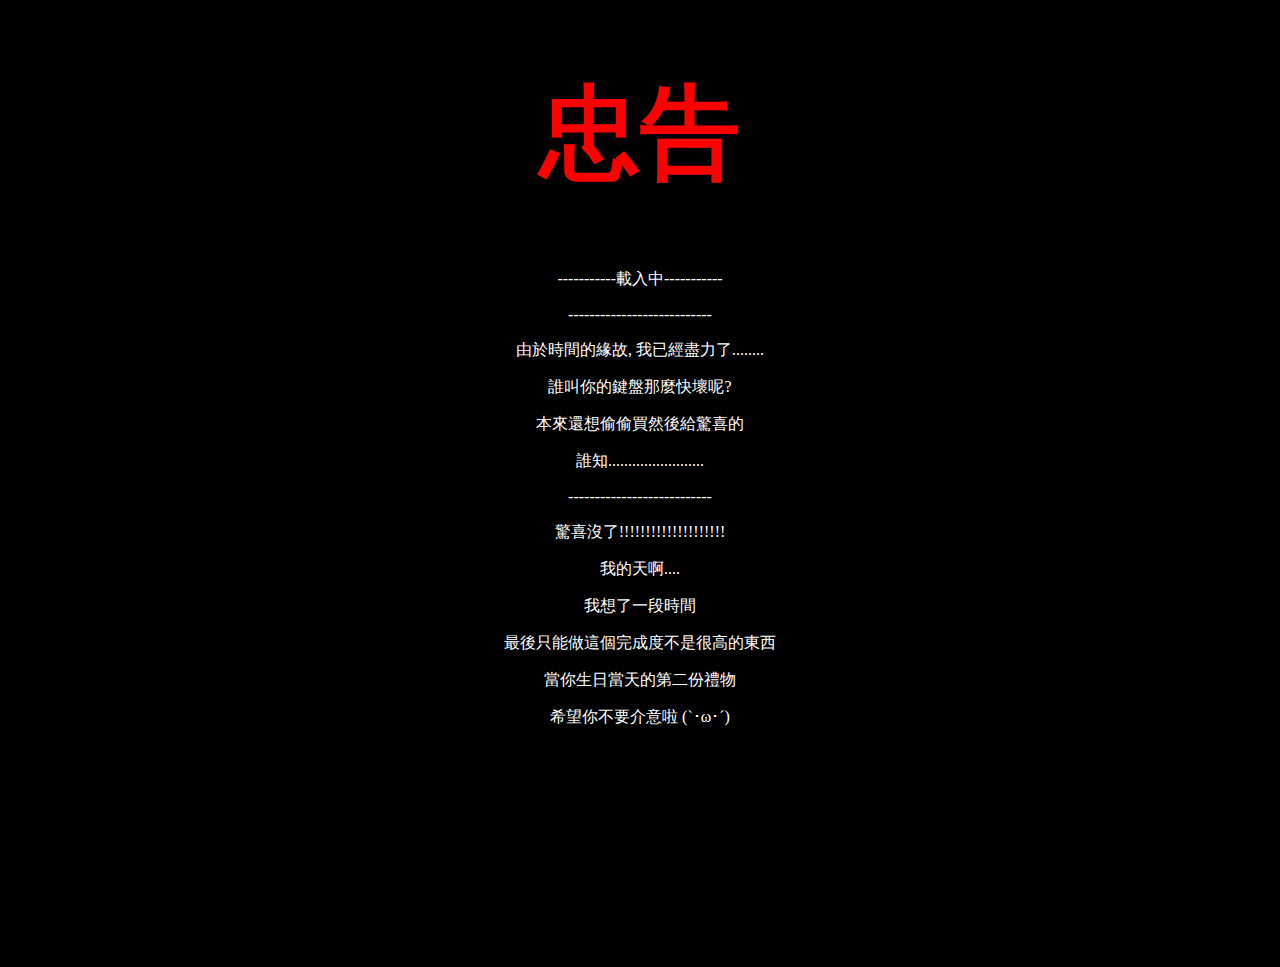
==== docs/index.html @ 4446b9b2 "Add files via upload" ====
﻿<!DOCTYPE HTML>
<html xml:lang="en" lang="en">
<head>
<title>Happy Birthday</title>
<link href="css/defaultMain.css" type="text/css" rel="stylesheet">
<style>
*{
   background: black;
}
h1{
    font-size: 100px;
    color: red;
}
html, body {
   color: white;
   height:100%; 
   font-family: Courier-New;
}
</style>
<script type="text/javascript" charset="utf-8">
setTimeout(function(){window.location.href='index2.html'},57000);
</script>
</head>
<body>
<div align="center">
<h1><b>忠告</b></h1>
<div class="css-typing">
<p>-----------載入中-----------</p>
<p>---------------------------</p>
<p>由於時間的緣故, 我已經盡力了........</p>
<p>誰叫你的鍵盤那麼快壞呢?</p>
<p>本來還想偷偷買然後給驚喜的</p>
<p>誰知........................</p>
<p>---------------------------</p>
<p>驚喜沒了!!!!!!!!!!!!!!!!!!!!</p>
<p>我的天啊....</p>
<p>我想了一段時間</p>
<p>最後只能做這個完成度不是很高的東西</p>
<p>當你生日當天的第二份禮物</p>
<p>希望你不要介意啦 (`･ω･´)</p>
</div>
</div>
</body>
</html>
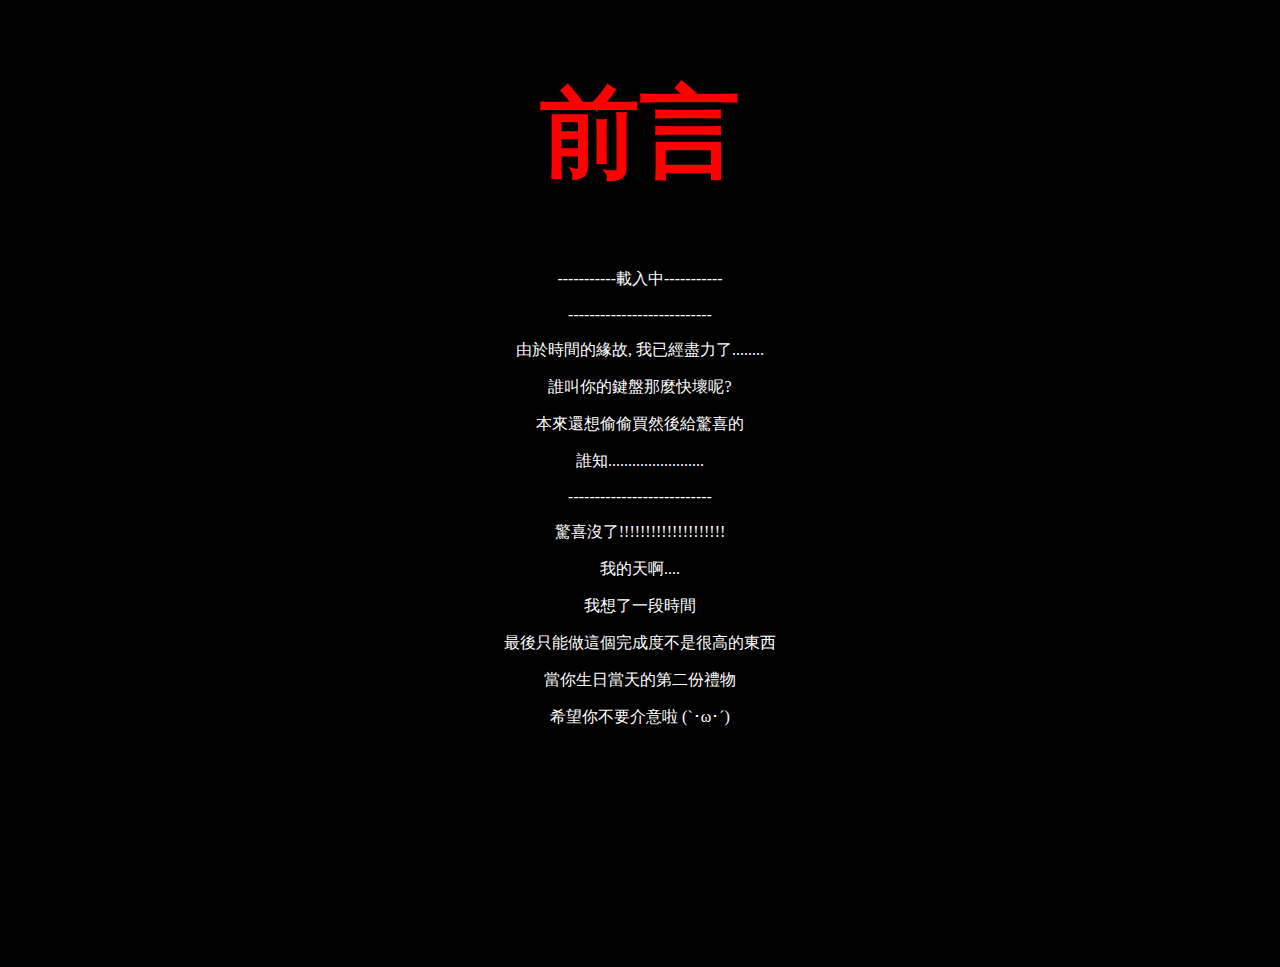
==== commit 50d99408: "Update index.html" ====
--- a/docs/index.html
+++ b/docs/index.html
@@ -23,7 +23,7 @@
 </head>
 <body>
 <div align="center">
-<h1><b>忠告</b></h1>
+<h1><b>前言</b></h1>
 <div class="css-typing">
 <p>-----------載入中-----------</p>
 <p>---------------------------</p>
@@ -41,4 +41,4 @@
 </div>
 </div>
 </body>
-</html>+</html>
